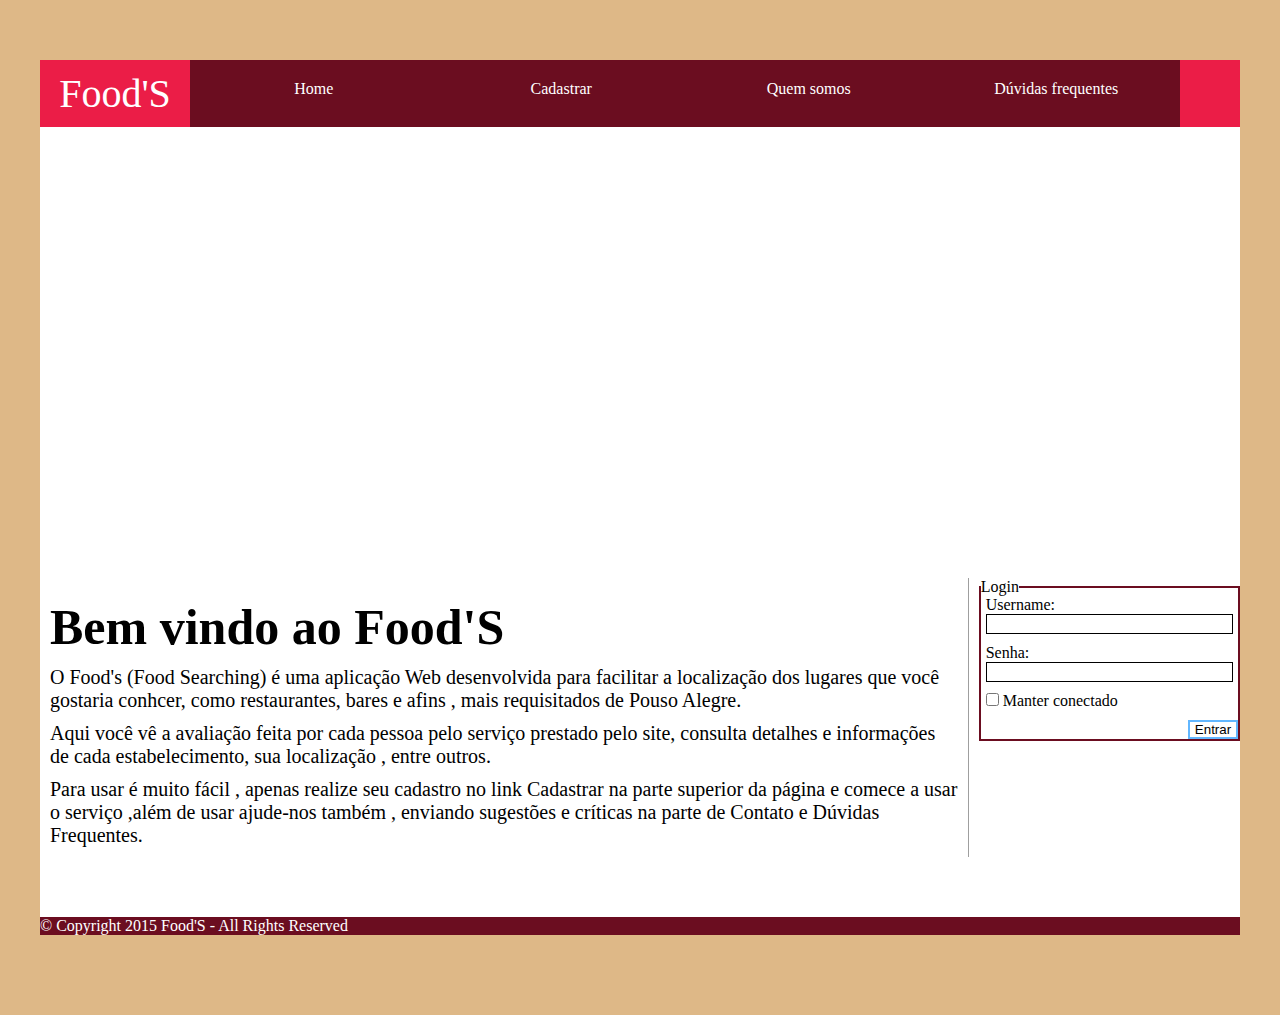
==== index.html @ ebdcdb0b "Added userScreen" ====
<!DOCTYPE html>
<html>

<head>

  <meta charset="UTF-8">

  <title>Food'S</title>
  <link rel="stylesheet" href="css/style.css">

</head>

<body>

  <div class="container">
  
  <div class="nav">
   
    <div class="logo"><h1>Food'S</h1></div>
    <ul>
      <li><a href="index.html">Home</a></li>
      <li><a href="cadastrar.html">Cadastrar</a></li>
      <li><a href="quemsomos.html">Quem somos</a></li>
      <li><a href="duvidas.html">Dúvidas frequentes</a></li>
    </ul>
    <div class="menub"></div>
  </div>

  <h1 class="title"><img src="img/logo4.png" alt=""></h1>

  <div class="header-img"></div>

  <div class="content-box">
    <div class="content">
        <h2 class="menup">Bem vindo ao Food'S</h2>
        <p class="phome">O Food's (Food Searching) é uma aplicação Web desenvolvida para facilitar a localização dos lugares que você gostaria conhcer, como restaurantes, bares e afins , mais requisitados de Pouso Alegre.</p>
        <p class="phome"> Aqui você vê a avaliação feita por cada pessoa pelo serviço prestado pelo site, consulta detalhes e informações de cada estabelecimento, sua localização , entre outros.</p>
        <p class="phome">Para usar é muito fácil , apenas realize seu cadastro no link Cadastrar na parte superior da página e comece a usar o serviço ,além de usar ajude-nos também , enviando sugestões e críticas na parte de Contato e Dúvidas Frequentes.</p>
        
    </div>

    <div class="login">
      <form>
         <fieldset>
          <legend>Login</legend>
           <label>
               Username:
               <input type="text">
           </label>
           
           <label>
               Senha:
               <input type="text">
           </label>
           
           <label>
               <input type="checkbox">
               Manter conectado
           </label>
           
           <label>
               <input type="submit" value="Entrar" class="initButton">
           </label>
            
        </fieldset>
      </form>
    </div>
  </div>

<div class="footer">
    © Copyright 2015 Food'S - All Rights Reserved
 
</div>

    
</div>

</body>

</html>
---- css/style.css ----
* {
  margin: 0;
  padding: 0;
  box-sizing: border-box;
}

body {
  margin: 0;
  padding: 0;
  font-family: cursive;
  padding-bottom: 20px;
  background: #DEB887;
  }

h1 {
  margin: 10px 0;
  font-size: 40px;
  font-style: normal;
  font-weight: 300;
}

h2 {
  margin: 10px 0;
  font-size: 30px;
  font-style: normal;
  font-weight: 300;
}

h3 {
  margin: 5px 0;
  font-size: 20px;
  font-style: normal;
  font-weight: 300;
}

a {
  color: #000;
  text-decoration: none;
}

.container {
  max-width: 1200px;
  background: #fff;
  margin: 0 auto;
}

.nav {
  background: #6b0d20;
  color: #fff;
  display:-webkit-flex;
  display:flex;
}

.nav .logo {
  width: 150px;
  background: #eb1d47;
  text-align: center;
}


.nav ul {
  list-style: none;
  -webkit-flex:1;
  flex:1;
  display:-webkit-flex;
  display:flex;
}

.nav ul li {
  display: inline-block;
  padding: 20px 10px;
  margin: 0;
  transition:All .5s ease;
  -webkit-transition:All .5s ease;
  -moz-transition:All .5s ease;
  -o-transition:All .5s ease;
  -webkit-flex:1;
  flex:1;
  text-align: center;
}

.nav ul li:hover {
  background: #ab1534;
  transition:All .5s ease;
  -webkit-transition:All .5s ease;
  -moz-transition:All .5s ease;
  -o-transition:All .5s ease;
}

.nav ul li a {
  color: #fff;
}

.nav ul li:hover a {
  border-bottom: 1px solid #eb1d47;
}

.nav .menub {
  width: 60px;
  background: #eb1d47;
}

h1.title {
  text-align: center;
  margin: 20px;
  font-size: 80px;
  font-family: fantasy;
}

.header-img {
  background: url(http://adorocomer.com/wp-content/uploads/2012/10/restaurante-a-la-carte-restaurante-chique.jpg);
  background-size: cover;
  background-position: center 80%;
  width: 100%;
  height: 300px;
  position: relative;
  overflow: hidden;
  margin-bottom: 20px;
}

.menup{
    font-weight: bolder;
    font-size: 50px;
}

.phome{
    margin-top: 10px;
    font-size: 20px;
}

.content {
  border-right: 1px solid #9f9f9f;
  padding: 10px;
  margin-right: 10px;
}

fieldset{
    width: 300px auto;
    border: 2px solid #6b0d20; 
}

label{
    margin-left: 5px;
    display: block;
    margin-bottom: 10px;
}

[type=text],
[type=password]{
    width: 98%;
    height: 20px;
    border: 1px solid #000;
    outline: none;
}

.initButton {
    background: white;
    border: 2px solid #62B7FF;
    width: 50px;
    display: block;
    float: right;
}

[type=text]:hover{
    background: #CCC;
}

.footer {
  background: #6b0d20;
  color: #fff;
  margin-top: 60px;
}

.footer ul.social {
  background: #eb1d47;
}

.footer ul.social li {
  display: inline-block;
  padding: 20px 10px;
  margin: 0;
  transition:All .5s ease;
  -webkit-transition:All .5s ease;
  -moz-transition:All .5s ease;
  -o-transition:All .5s ease;
  -webkit-flex:1;
  flex:1;
  text-align: center;
}

.footer ul.social li:hover {
  background: #ab1534;
  transition:All .5s ease;
  -webkit-transition:All .5s ease;
  -moz-transition:All .5s ease;
  -o-transition:All .5s ease;
}

.footer ul.social li a {
  color: #fff;
}

.footer ul.social li:hover a {
  border-bottom: 1px solid #eb1d47;
}


.footer ul {
  list-style: none;
  display:-webkit-flex;
  display:flex;
}

.footer ul li a {
  color: #fff;
}

.footer ul li:hover a {
  border-bottom: 1px solid #eb1d47;
}

@media screen and (min-width:800px) {
  .content-box {
    display:-webkit-flex;
    display:flex;
  }

  .content {
    -webkit-flex:3;
    flex:3;
  }

}

@media screen and (min-width:960px) {
  .footer {
    display:-webkit-flex;
    display:flex;
  }
  .footer ul.social {
    -webkit-flex:1;
    flex:1;
  }

  .footer ul {
    -webkit-flex:1;
    flex:1;
  }
}

@media screen and (min-width:1200px) {
  .container {
    margin: 60px auto;
  }
}

.contentDuv{
    margin-left: 20px;    
}

.register{
    margin: 40px auto;
    border: 3px solid #000;
}

.regButton{
    display:inline-block;
    margin-left: 65px;
}

.search{
    width: 400px;
    margin-left: 700px;
}

.searchbutton{
    width: 50px;
    margin-left: 337px;
}

.userInit{
    width:600px auto;
}

.userImg{
    width: 50px;
    margin-top: 10px auto;
}
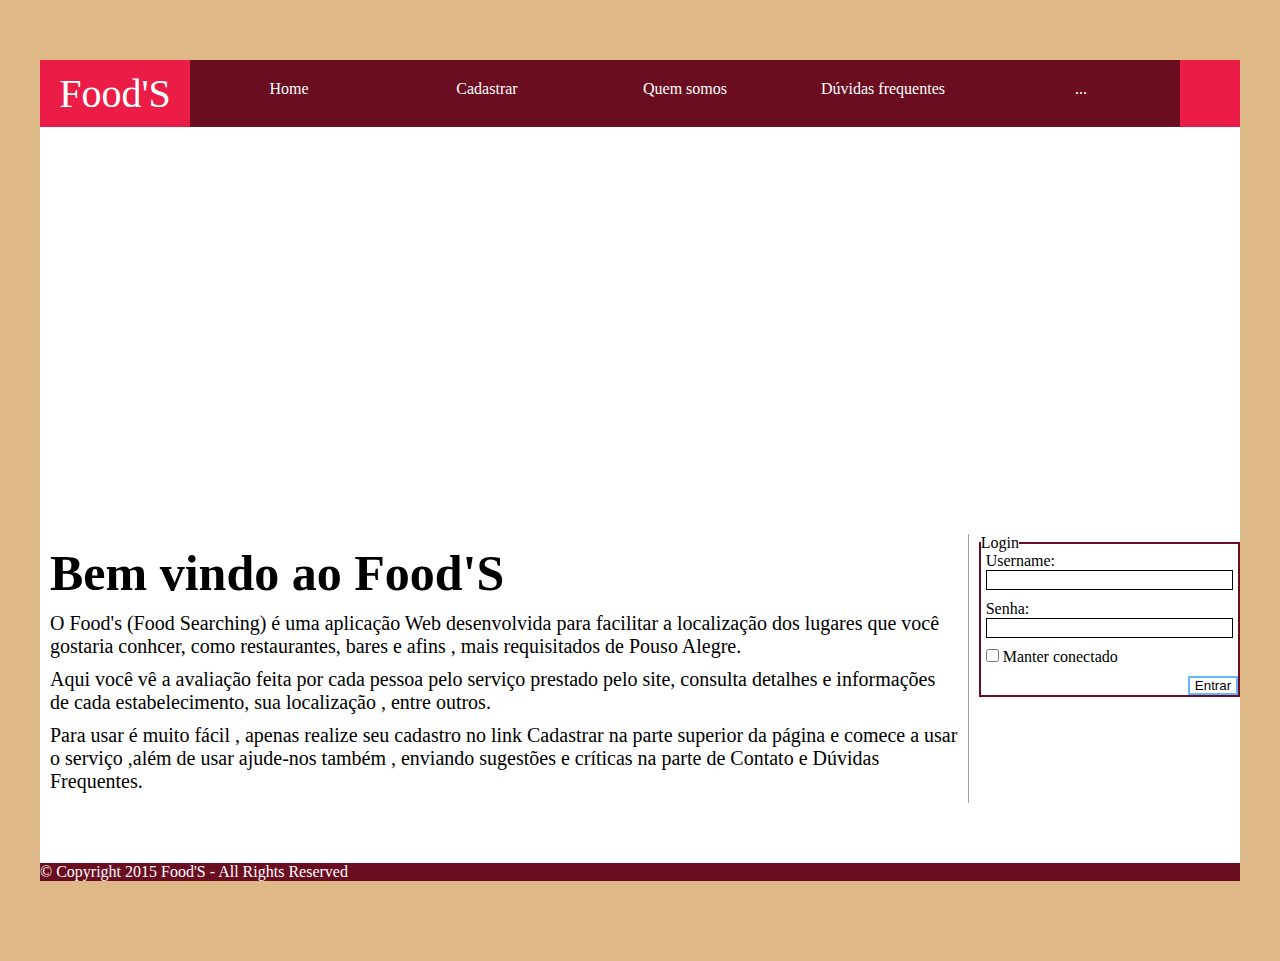
==== commit 9b2b81ea: "Update index" ====
--- a/index.html
+++ b/index.html
@@ -22,6 +22,7 @@
       <li><a href="cadastrar.html">Cadastrar</a></li>
       <li><a href="quemsomos.html">Quem somos</a></li>
       <li><a href="duvidas.html">Dúvidas frequentes</a></li>
+      <li><a href="userScreen.html">...</a></li>
     </ul>
     <div class="menub"></div>
   </div>
@@ -77,4 +78,4 @@
 
 </body>
 
-</html>+</html>
--- a/css/style.css
+++ b/css/style.css
@@ -1,10 +1,13 @@
 
+/* Retira qualquer formatação pré iniciada */
 * {
   margin: 0;
   padding: 0;
   box-sizing: border-box;
 }
 
+
+/* Formatações padrão da página */
 body {
   margin: 0;
   padding: 0;
@@ -13,6 +16,8 @@
   background: #DEB887;
   }
 
+
+/* Formatação logo e nome (seperior esquerdo) */
 h1 {
   margin: 10px 0;
   font-size: 40px;
@@ -20,31 +25,21 @@
   font-weight: 300;
 }
 
-h2 {
-  margin: 10px 0;
-  font-size: 30px;
-  font-style: normal;
-  font-weight: 300;
-}
-
-h3 {
-  margin: 5px 0;
-  font-size: 20px;
-  font-style: normal;
-  font-weight: 300;
-}
-
+
+/* Formatação links */
 a {
   color: #000;
   text-decoration: none;
 }
 
+/* Formatação das classes container */
 .container {
   max-width: 1200px;
   background: #fff;
   margin: 0 auto;
 }
 
+/* Formatação das classes nav */
 .nav {
   background: #6b0d20;
   color: #fff;
@@ -52,13 +47,14 @@
   display:flex;
 }
 
+/* Formatação nome (superior esquerdo) */
 .nav .logo {
   width: 150px;
   background: #eb1d47;
   text-align: center;
 }
 
-
+/* Formatação área dedicada à links */
 .nav ul {
   list-style: none;
   -webkit-flex:1;
@@ -67,6 +63,7 @@
   display:flex;
 }
 
+/* Formatação dos campos onde serão adicionados os links */
 .nav ul li {
   display: inline-block;
   padding: 20px 10px;
@@ -80,6 +77,7 @@
   text-align: center;
 }
 
+/* Formatação dos campos referente aos links (quando o mouse posicionar-se em cima)  */
 .nav ul li:hover {
   background: #ab1534;
   transition:All .5s ease;
@@ -88,26 +86,29 @@
   -o-transition:All .5s ease;
 }
 
+/* Formatação links */
 .nav ul li a {
   color: #fff;
 }
 
+/* Formatação dos links (quando o mouse posicionar-se em cima)*/
 .nav ul li:hover a {
   border-bottom: 1px solid #eb1d47;
 }
 
+/* Formatação campo vazio(superior direito) */
 .nav .menub {
   width: 60px;
   background: #eb1d47;
 }
 
+/* Formatação logo*/
 h1.title {
   text-align: center;
   margin: 20px;
-  font-size: 80px;
-  font-family: fantasy;
-}
-
+}
+
+/* Formatação e posicionamento da imagem da homePage */
 .header-img {
   background: url(http://adorocomer.com/wp-content/uploads/2012/10/restaurante-a-la-carte-restaurante-chique.jpg);
   background-size: cover;
@@ -119,33 +120,39 @@
   margin-bottom: 20px;
 }
 
+/* Formatação padrão sub-títulos */
 .menup{
     font-weight: bolder;
     font-size: 50px;
 }
 
+/* Formatação parágrafos da homePage */
 .phome{
     margin-top: 10px;
     font-size: 20px;
 }
 
+/* Formatação padrão para as classes content */
 .content {
   border-right: 1px solid #9f9f9f;
   padding: 10px;
   margin-right: 10px;
 }
 
+/* Formatação padrão para os fieldsets */
 fieldset{
     width: 300px auto;
     border: 2px solid #6b0d20; 
 }
 
+/* Formatação padrão para os labels */
 label{
     margin-left: 5px;
     display: block;
     margin-bottom: 10px;
 }
 
+/* Formatação padrão dos inputs texto e senha */
 [type=text],
 [type=password]{
     width: 98%;
@@ -154,6 +161,7 @@
     outline: none;
 }
 
+/* Formatação do botão da homePage (Entrar) */
 .initButton {
     background: white;
     border: 2px solid #62B7FF;
@@ -162,63 +170,18 @@
     float: right;
 }
 
+/* Formatação do tipo texto (quando o mouse estiver posicionado em cima)*/
 [type=text]:hover{
     background: #CCC;
 }
 
+/* Formatação rodapé (copyrighy)*/
 .footer {
   background: #6b0d20;
   color: #fff;
   margin-top: 60px;
 }
 
-.footer ul.social {
-  background: #eb1d47;
-}
-
-.footer ul.social li {
-  display: inline-block;
-  padding: 20px 10px;
-  margin: 0;
-  transition:All .5s ease;
-  -webkit-transition:All .5s ease;
-  -moz-transition:All .5s ease;
-  -o-transition:All .5s ease;
-  -webkit-flex:1;
-  flex:1;
-  text-align: center;
-}
-
-.footer ul.social li:hover {
-  background: #ab1534;
-  transition:All .5s ease;
-  -webkit-transition:All .5s ease;
-  -moz-transition:All .5s ease;
-  -o-transition:All .5s ease;
-}
-
-.footer ul.social li a {
-  color: #fff;
-}
-
-.footer ul.social li:hover a {
-  border-bottom: 1px solid #eb1d47;
-}
-
-
-.footer ul {
-  list-style: none;
-  display:-webkit-flex;
-  display:flex;
-}
-
-.footer ul li a {
-  color: #fff;
-}
-
-.footer ul li:hover a {
-  border-bottom: 1px solid #eb1d47;
-}
 
 @media screen and (min-width:800px) {
   .content-box {
@@ -255,35 +218,47 @@
   }
 }
 
+
+/* Formatação conteúdo Dúvidas freq. */
 .contentDuv{
     margin-left: 20px;    
 }
 
+/* Formatação form Cadastrar */
 .register{
     margin: 40px auto;
     border: 3px solid #000;
-}
-
+    width: 500px;
+}
+
+/* Formatação botoões Cadastrar */
 .regButton{
     display:inline-block;
-    margin-left: 65px;
-}
-
+    margin-left: 135px;
+}
+
+
+/* Formatação área busca (userScren) */
 .search{
     width: 400px;
     margin-left: 700px;
-}
-
+    margin-top: -55px;
+}
+
+/* Formatação botão Buscar (userScreen) */
 .searchbutton{
     width: 50px;
     margin-left: 337px;
 }
 
+/* Formatação div esquerda (área usuário) */
 .userInit{
-    width:600px auto;
-}
-
+    width:600px;
+    margin-top: 150px;
+}
+
+/* Formatação img usuário*/
 .userImg{
-    width: 50px;
+    width: 150px;
     margin-top: 10px auto;
-}+}
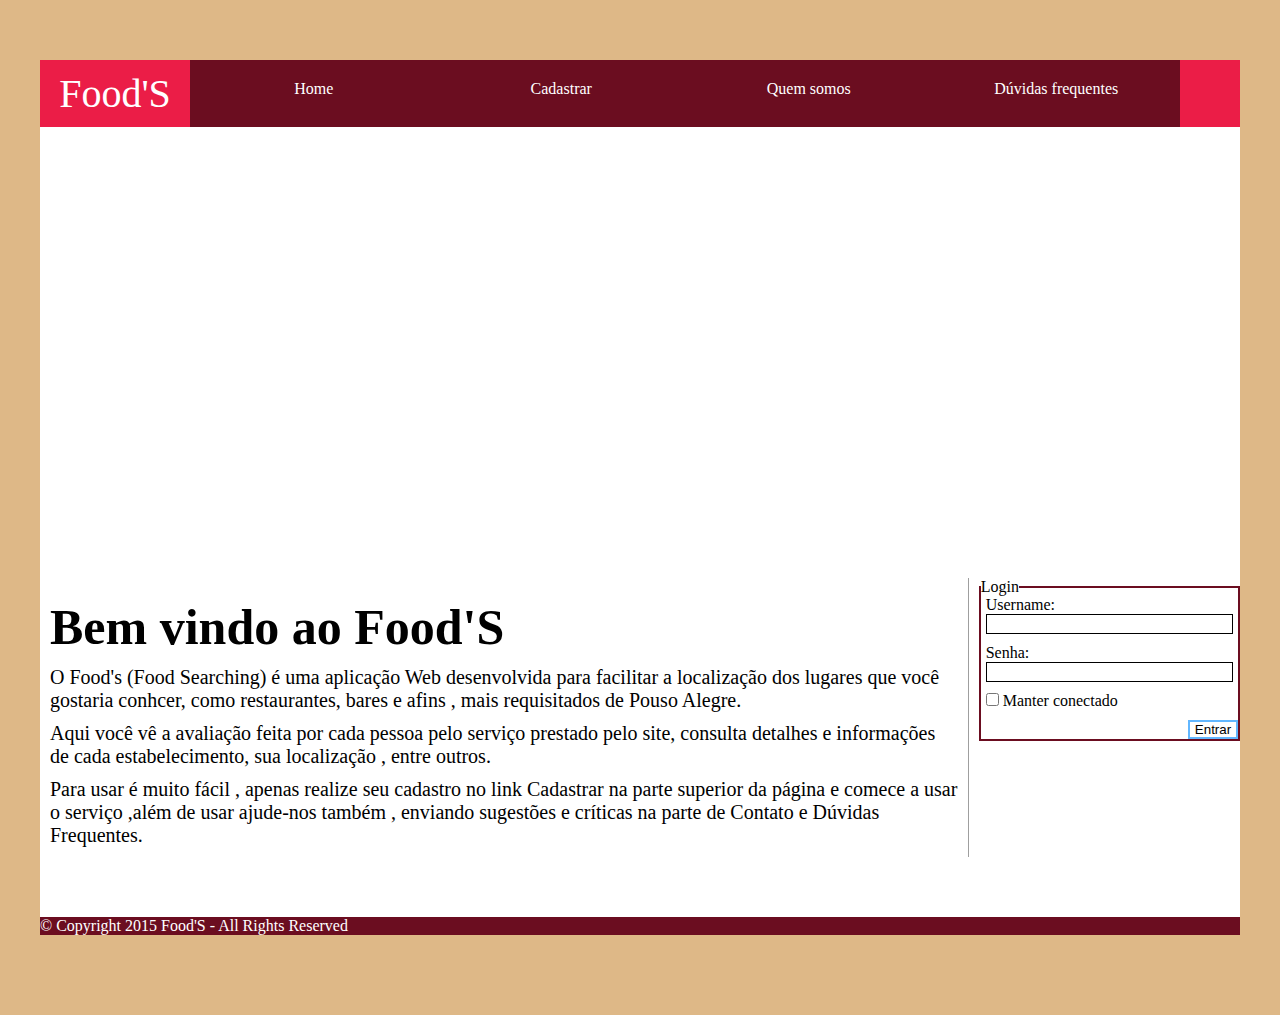
==== commit ed74766c: "index modified" ====
--- a/index.html
+++ b/index.html
@@ -22,7 +22,6 @@
       <li><a href="cadastrar.html">Cadastrar</a></li>
       <li><a href="quemsomos.html">Quem somos</a></li>
       <li><a href="duvidas.html">Dúvidas frequentes</a></li>
-      <li><a href="userScreen.html">...</a></li>
     </ul>
     <div class="menub"></div>
   </div>
@@ -41,7 +40,7 @@
     </div>
 
     <div class="login">
-      <form>
+      <form class="form">
          <fieldset>
           <legend>Login</legend>
            <label>
--- a/css/style.css
+++ b/css/style.css
@@ -1,13 +1,10 @@
 
-/* Retira qualquer formatação pré iniciada */
 * {
   margin: 0;
   padding: 0;
   box-sizing: border-box;
 }
 
-
-/* Formatações padrão da página */
 body {
   margin: 0;
   padding: 0;
@@ -16,8 +13,6 @@
   background: #DEB887;
   }
 
-
-/* Formatação logo e nome (seperior esquerdo) */
 h1 {
   margin: 10px 0;
   font-size: 40px;
@@ -25,21 +20,31 @@
   font-weight: 300;
 }
 
-
-/* Formatação links */
+h2 {
+  margin: 10px 0;
+  font-size: 30px;
+  font-style: normal;
+  font-weight: 300;
+}
+
+h3 {
+  margin: 5px 0;
+  font-size: 20px;
+  font-style: normal;
+  font-weight: 300;
+}
+
 a {
   color: #000;
   text-decoration: none;
 }
 
-/* Formatação das classes container */
 .container {
   max-width: 1200px;
   background: #fff;
   margin: 0 auto;
 }
 
-/* Formatação das classes nav */
 .nav {
   background: #6b0d20;
   color: #fff;
@@ -47,14 +52,13 @@
   display:flex;
 }
 
-/* Formatação nome (superior esquerdo) */
 .nav .logo {
   width: 150px;
   background: #eb1d47;
   text-align: center;
 }
 
-/* Formatação área dedicada à links */
+
 .nav ul {
   list-style: none;
   -webkit-flex:1;
@@ -63,7 +67,6 @@
   display:flex;
 }
 
-/* Formatação dos campos onde serão adicionados os links */
 .nav ul li {
   display: inline-block;
   padding: 20px 10px;
@@ -77,7 +80,6 @@
   text-align: center;
 }
 
-/* Formatação dos campos referente aos links (quando o mouse posicionar-se em cima)  */
 .nav ul li:hover {
   background: #ab1534;
   transition:All .5s ease;
@@ -86,29 +88,26 @@
   -o-transition:All .5s ease;
 }
 
-/* Formatação links */
 .nav ul li a {
   color: #fff;
 }
 
-/* Formatação dos links (quando o mouse posicionar-se em cima)*/
 .nav ul li:hover a {
   border-bottom: 1px solid #eb1d47;
 }
 
-/* Formatação campo vazio(superior direito) */
 .nav .menub {
   width: 60px;
   background: #eb1d47;
 }
 
-/* Formatação logo*/
 h1.title {
   text-align: center;
   margin: 20px;
-}
-
-/* Formatação e posicionamento da imagem da homePage */
+  font-size: 80px;
+  font-family: fantasy;
+}
+
 .header-img {
   background: url(http://adorocomer.com/wp-content/uploads/2012/10/restaurante-a-la-carte-restaurante-chique.jpg);
   background-size: cover;
@@ -120,39 +119,33 @@
   margin-bottom: 20px;
 }
 
-/* Formatação padrão sub-títulos */
 .menup{
     font-weight: bolder;
     font-size: 50px;
 }
 
-/* Formatação parágrafos da homePage */
 .phome{
     margin-top: 10px;
     font-size: 20px;
 }
 
-/* Formatação padrão para as classes content */
 .content {
   border-right: 1px solid #9f9f9f;
   padding: 10px;
   margin-right: 10px;
 }
 
-/* Formatação padrão para os fieldsets */
 fieldset{
     width: 300px auto;
     border: 2px solid #6b0d20; 
 }
 
-/* Formatação padrão para os labels */
 label{
     margin-left: 5px;
     display: block;
     margin-bottom: 10px;
 }
 
-/* Formatação padrão dos inputs texto e senha */
 [type=text],
 [type=password]{
     width: 98%;
@@ -161,7 +154,6 @@
     outline: none;
 }
 
-/* Formatação do botão da homePage (Entrar) */
 .initButton {
     background: white;
     border: 2px solid #62B7FF;
@@ -170,18 +162,63 @@
     float: right;
 }
 
-/* Formatação do tipo texto (quando o mouse estiver posicionado em cima)*/
 [type=text]:hover{
     background: #CCC;
 }
 
-/* Formatação rodapé (copyrighy)*/
 .footer {
   background: #6b0d20;
   color: #fff;
   margin-top: 60px;
 }
 
+.footer ul.social {
+  background: #eb1d47;
+}
+
+.footer ul.social li {
+  display: inline-block;
+  padding: 20px 10px;
+  margin: 0;
+  transition:All .5s ease;
+  -webkit-transition:All .5s ease;
+  -moz-transition:All .5s ease;
+  -o-transition:All .5s ease;
+  -webkit-flex:1;
+  flex:1;
+  text-align: center;
+}
+
+.footer ul.social li:hover {
+  background: #ab1534;
+  transition:All .5s ease;
+  -webkit-transition:All .5s ease;
+  -moz-transition:All .5s ease;
+  -o-transition:All .5s ease;
+}
+
+.footer ul.social li a {
+  color: #fff;
+}
+
+.footer ul.social li:hover a {
+  border-bottom: 1px solid #eb1d47;
+}
+
+
+.footer ul {
+  list-style: none;
+  display:-webkit-flex;
+  display:flex;
+}
+
+.footer ul li a {
+  color: #fff;
+}
+
+.footer ul li:hover a {
+  border-bottom: 1px solid #eb1d47;
+}
 
 @media screen and (min-width:800px) {
   .content-box {
@@ -218,47 +255,93 @@
   }
 }
 
-
-/* Formatação conteúdo Dúvidas freq. */
 .contentDuv{
     margin-left: 20px;    
 }
 
-/* Formatação form Cadastrar */
 .register{
     margin: 40px auto;
     border: 3px solid #000;
     width: 500px;
 }
 
-/* Formatação botoões Cadastrar */
 .regButton{
     display:inline-block;
     margin-left: 135px;
 }
 
-
-/* Formatação área busca (userScren) */
 .search{
     width: 400px;
     margin-left: 700px;
     margin-top: -55px;
 }
 
-/* Formatação botão Buscar (userScreen) */
 .searchbutton{
     width: 50px;
     margin-left: 337px;
 }
 
-/* Formatação div esquerda (área usuário) */
 .userInit{
     width:600px;
     margin-top: 150px;
 }
 
-/* Formatação img usuário*/
 .userImg{
     width: 150px;
     margin-top: 10px auto;
 }
+
+#mapa { 
+	width: 940px;
+	height: 400px;
+	border: 10px solid #ccc;;
+	margin-bottom: 20px;
+}
+
+section {
+	padding:10px;
+}
+
+section dl {
+	width: 340px;
+	height: 100px;
+	border: 2px solid #6b0d20;
+	float: left;
+	margin-right: 10px;
+    margin-bottom: 10px;
+}
+
+section dd {
+    border-bottom: 1px solid black;
+}
+
+.saveButton{
+    margin-left: 540px;
+}
+
+table
+{
+  width:50%;
+  margin-left:auto;
+  margin-right:auto;
+}
+
+caption
+{
+  font-size:2em;
+  margin-bottom:1em;
+}
+
+thead th{
+  text-align: left;
+  border-bottom:2px solid #bbb;
+}
+
+tbody td{
+  border-bottom:1px solid #bbb;
+}
+
+tfoot tr td{
+  text-align:center;
+}
+
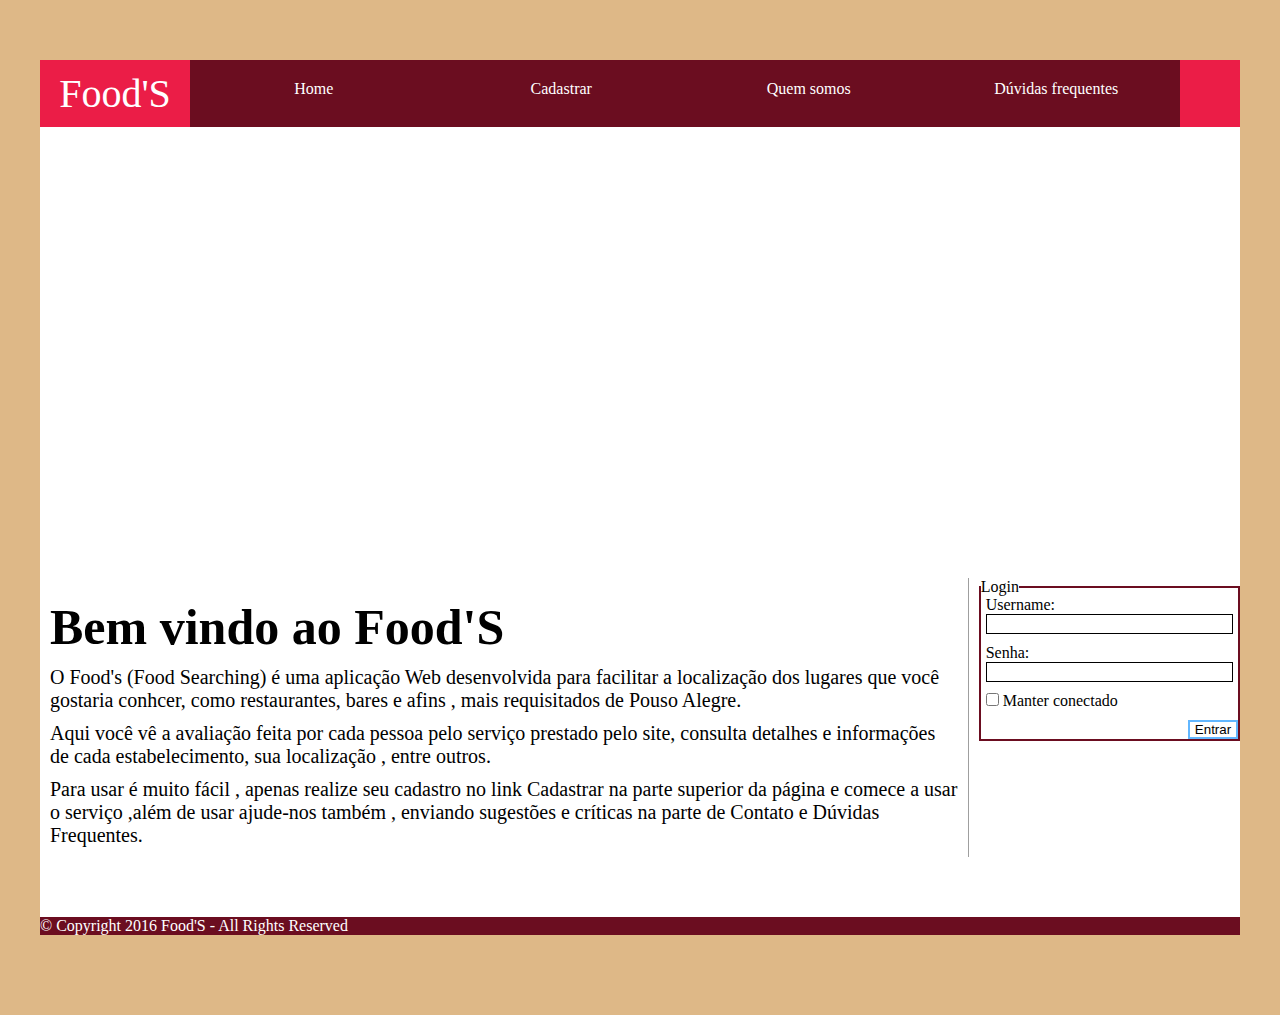
==== commit 9e4ccd15: "Update Date of Index" ====
--- a/index.html
+++ b/index.html
@@ -68,7 +68,7 @@
   </div>
 
 <div class="footer">
-    © Copyright 2015 Food'S - All Rights Reserved
+    © Copyright 2016 Food'S - All Rights Reserved
  
 </div>
 
--- a/css/style.css
+++ b/css/style.css
@@ -109,7 +109,7 @@
 }
 
 .header-img {
-  background: url(http://adorocomer.com/wp-content/uploads/2012/10/restaurante-a-la-carte-restaurante-chique.jpg);
+  background: url(http://inscricoes2016.com.br/wp-content/uploads/2016/02/melhores-restaurantes-sp-2016.jpg);
   background-size: cover;
   background-position: center 80%;
   width: 100%;
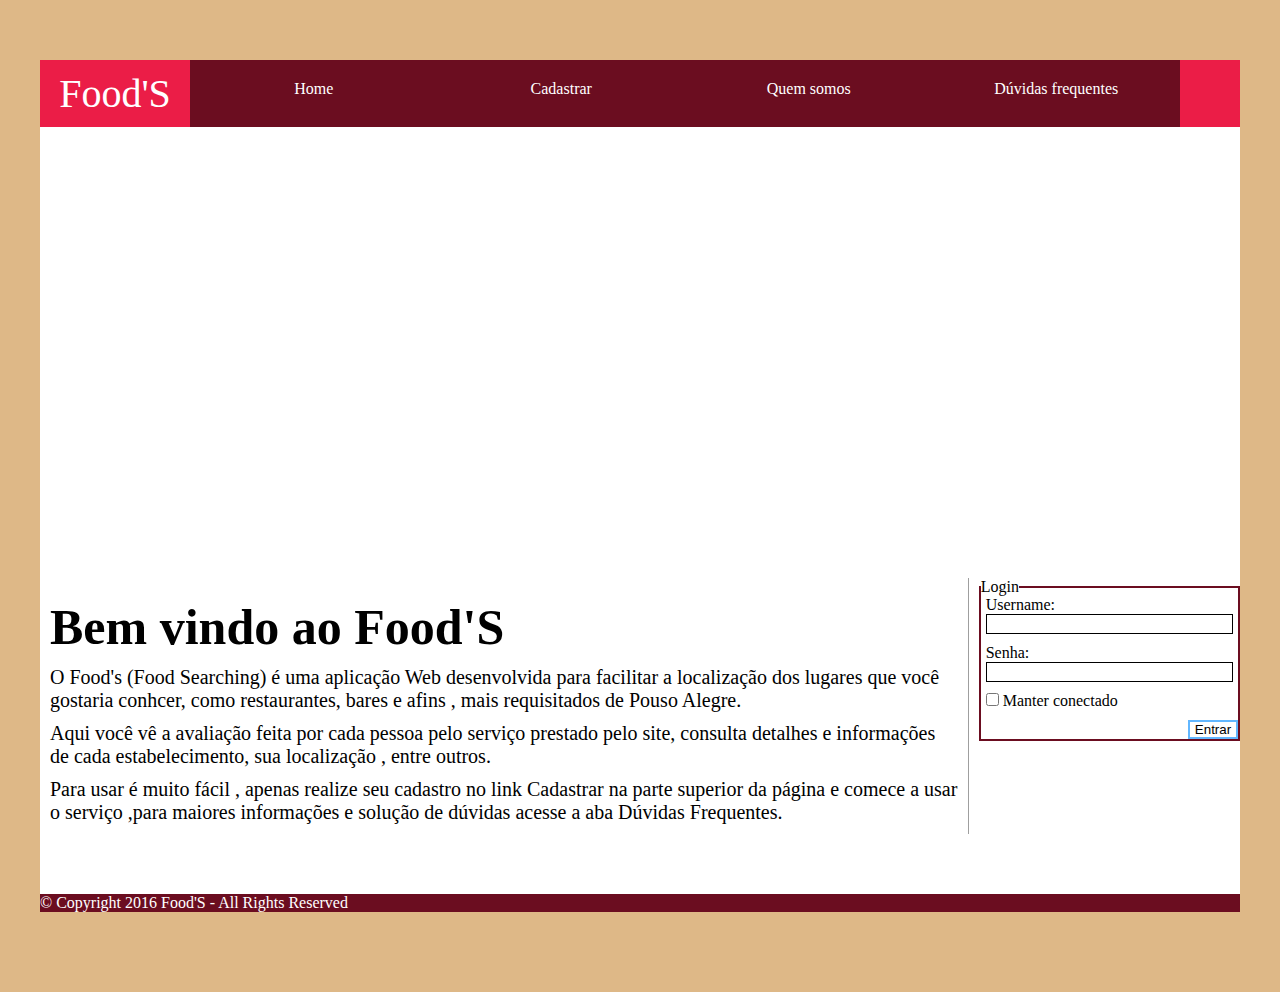
==== commit 537f4cc4: "update index" ====
--- a/index.html
+++ b/index.html
@@ -35,7 +35,7 @@
         <h2 class="menup">Bem vindo ao Food'S</h2>
         <p class="phome">O Food's (Food Searching) é uma aplicação Web desenvolvida para facilitar a localização dos lugares que você gostaria conhcer, como restaurantes, bares e afins , mais requisitados de Pouso Alegre.</p>
         <p class="phome"> Aqui você vê a avaliação feita por cada pessoa pelo serviço prestado pelo site, consulta detalhes e informações de cada estabelecimento, sua localização , entre outros.</p>
-        <p class="phome">Para usar é muito fácil , apenas realize seu cadastro no link Cadastrar na parte superior da página e comece a usar o serviço ,além de usar ajude-nos também , enviando sugestões e críticas na parte de Contato e Dúvidas Frequentes.</p>
+        <p class="phome">Para usar é muito fácil , apenas realize seu cadastro no link Cadastrar na parte superior da página e comece a usar o serviço ,para maiores informações e solução de dúvidas acesse a aba Dúvidas Frequentes.</p>
         
     </div>
 
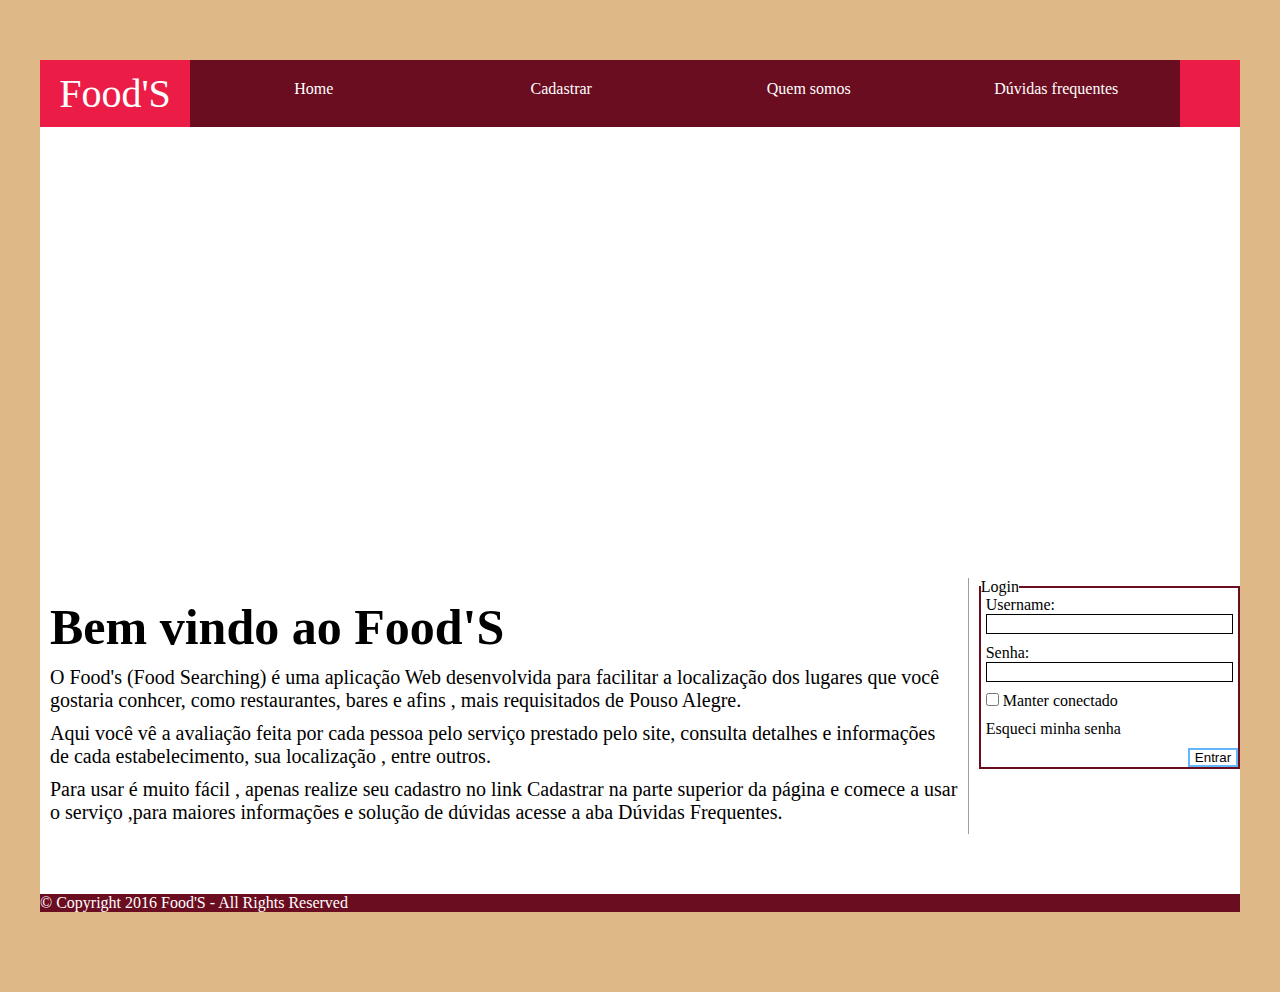
==== commit 57195a21: "added "perdi minha senha"" ====
--- a/index.html
+++ b/index.html
@@ -58,6 +58,10 @@
                Manter conectado
            </label>
            
+           <label class="senhaPerdida">
+               <a href="">Esqueci minha senha</a>
+           </label>
+           
            <label>
                <input type="submit" value="Entrar" class="initButton">
            </label>
